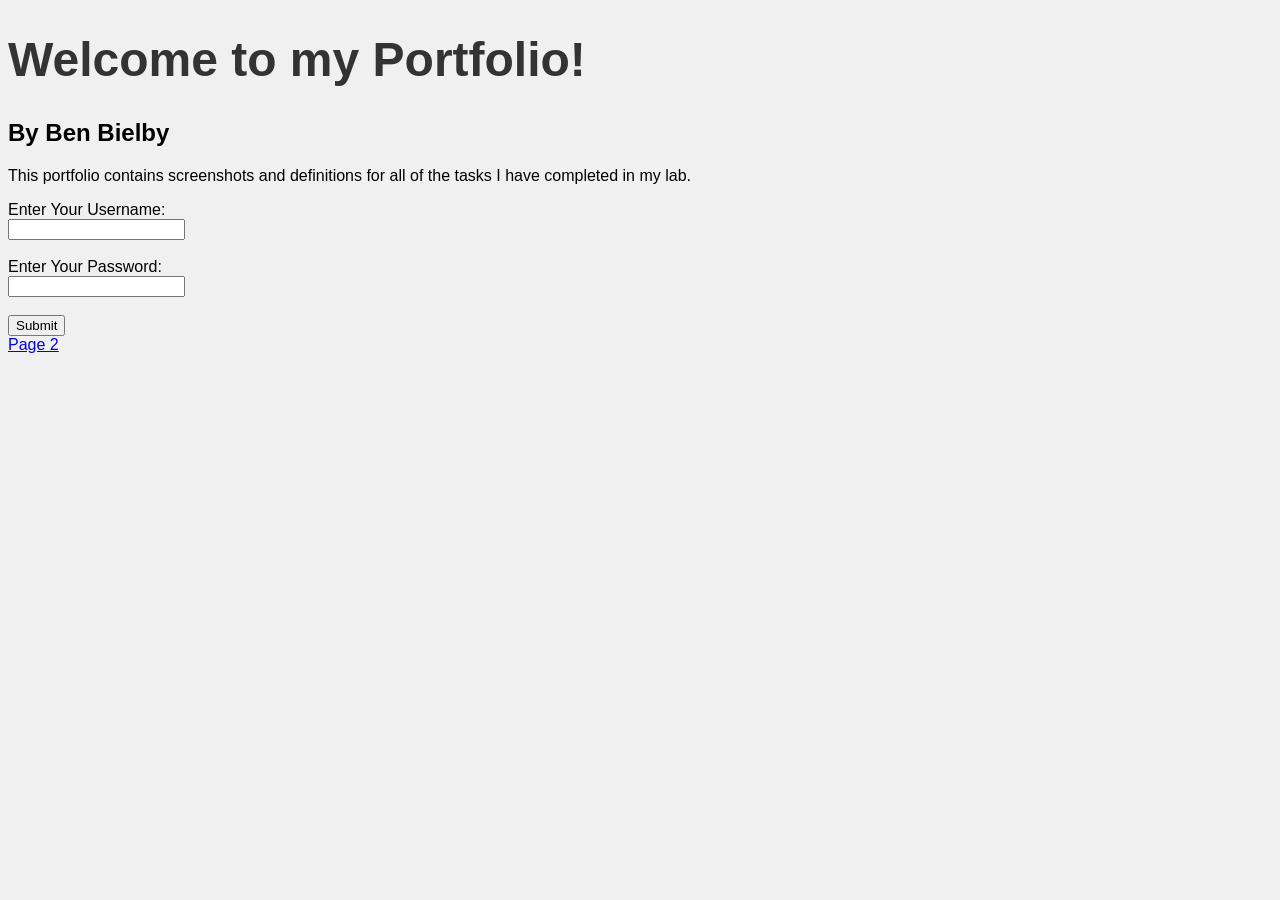
==== index.html @ 1d2346cf "redid lab3 page, forgot to push in previous lab" ====
<!DOCTYPE html>
<html lang="en">
<head>
    <meta charset="UTF-8">
    <meta name="viewport" content="width=device-width, initial-scale=1.0">
    <title>Main Page</title>
    <link rel="stylesheet" href="styles.css">
    <style>
        body {
            font-family: Arial, sans-serif;
            background-color: #f0f0f0;
        }

        h1 {
            font-size: 3rem;
            color: #333;
        }

        #container {
            display: grid;
            position: relative;
            align-items: end;
        }

            #container > div {
                position: absolute;
            }
    </style>
</head>
<body>
    <h1>Welcome to my Portfolio!</h1>
    <h2>By Ben Bielby</h2>
    <p>This portfolio contains screenshots and definitions for all of the tasks I have completed in my lab. </p>
    <form>
        <label for="username">Enter Your Username:</label><br>
        <input type="text" id="username" name="username"><br><br>
        <label for="password">Enter Your Password:</label><br>
        <input type="password" id="password" name="password"><br><br>
        <input type="submit" value="Submit">
    </form>
    <a href="Lab2.html">Page 2</a>
    <script src="script.js"></script>
</body>
</html>
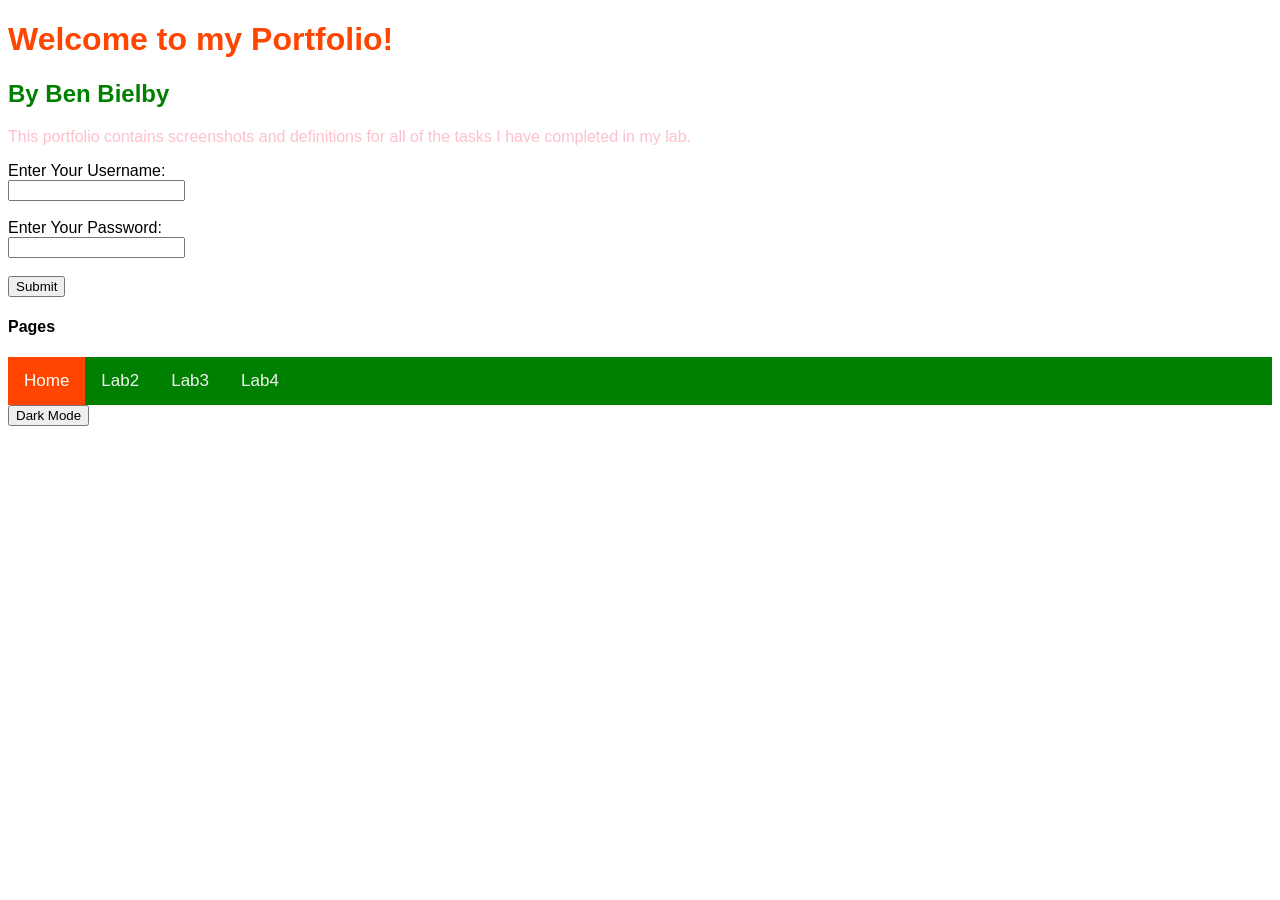
==== commit 1ff84969: "readded all lab4 stuff that i forgot to push in the lab" ====
--- a/index.html
+++ b/index.html
@@ -5,32 +5,11 @@
     <meta name="viewport" content="width=device-width, initial-scale=1.0">
     <title>Main Page</title>
     <link rel="stylesheet" href="styles.css">
-    <style>
-        body {
-            font-family: Arial, sans-serif;
-            background-color: #f0f0f0;
-        }
-
-        h1 {
-            font-size: 3rem;
-            color: #333;
-        }
-
-        #container {
-            display: grid;
-            position: relative;
-            align-items: end;
-        }
-
-            #container > div {
-                position: absolute;
-            }
-    </style>
 </head>
 <body>
     <h1>Welcome to my Portfolio!</h1>
-    <h2>By Ben Bielby</h2>
-    <p>This portfolio contains screenshots and definitions for all of the tasks I have completed in my lab. </p>
+    <h2 class="name">By Ben Bielby</h2>
+    <p class="description">This portfolio contains screenshots and definitions for all of the tasks I have completed in my lab. </p>
     <form>
         <label for="username">Enter Your Username:</label><br>
         <input type="text" id="username" name="username"><br><br>
@@ -38,7 +17,14 @@
         <input type="password" id="password" name="password"><br><br>
         <input type="submit" value="Submit">
     </form>
-    <a href="Lab2.html">Page 2</a>
+    <h4>Pages</h4>
+    <div class="topnav">
+        <a class="home" href="index.html">Home</a>
+        <a href="Lab2.html">Lab2</a>
+        <a href="Lab3.html">Lab3</a>
+        <a href="Lab4.html">Lab4</a>
+    </div>
+    <button onclick="myFunction()">Dark Mode</button>
     <script src="script.js"></script>
 </body>
 </html>
--- a/styles.css
+++ b/styles.css
@@ -0,0 +1,54 @@
+h1{
+    color: orangered;
+}
+
+body {
+    font-family: Arial, sans-serif;
+}
+
+#container {
+    display: grid;
+    position: relative;
+    align-items: end;
+}
+
+    #container > div {
+        position: absolute;
+    }
+
+.name{
+    color: green;
+}
+
+.description{
+    color: pink;
+}
+
+.dark-mode {
+    background-color: black;
+    color: white;
+}
+
+.topnav {
+    background-color: green;
+    overflow: hidden;
+}
+
+.topnav a {
+    float: left;
+    color: #f2f2f2;
+    text-align: center;
+    padding: 14px 16px;
+    text-decoration: none;
+    font-size: 17px;
+}
+
+    .topnav a:hover {
+        background-color: #ddd;
+        color: black;
+    }
+
+    .topnav a.home {
+        background-color: orangered;
+        color: white;
+    }
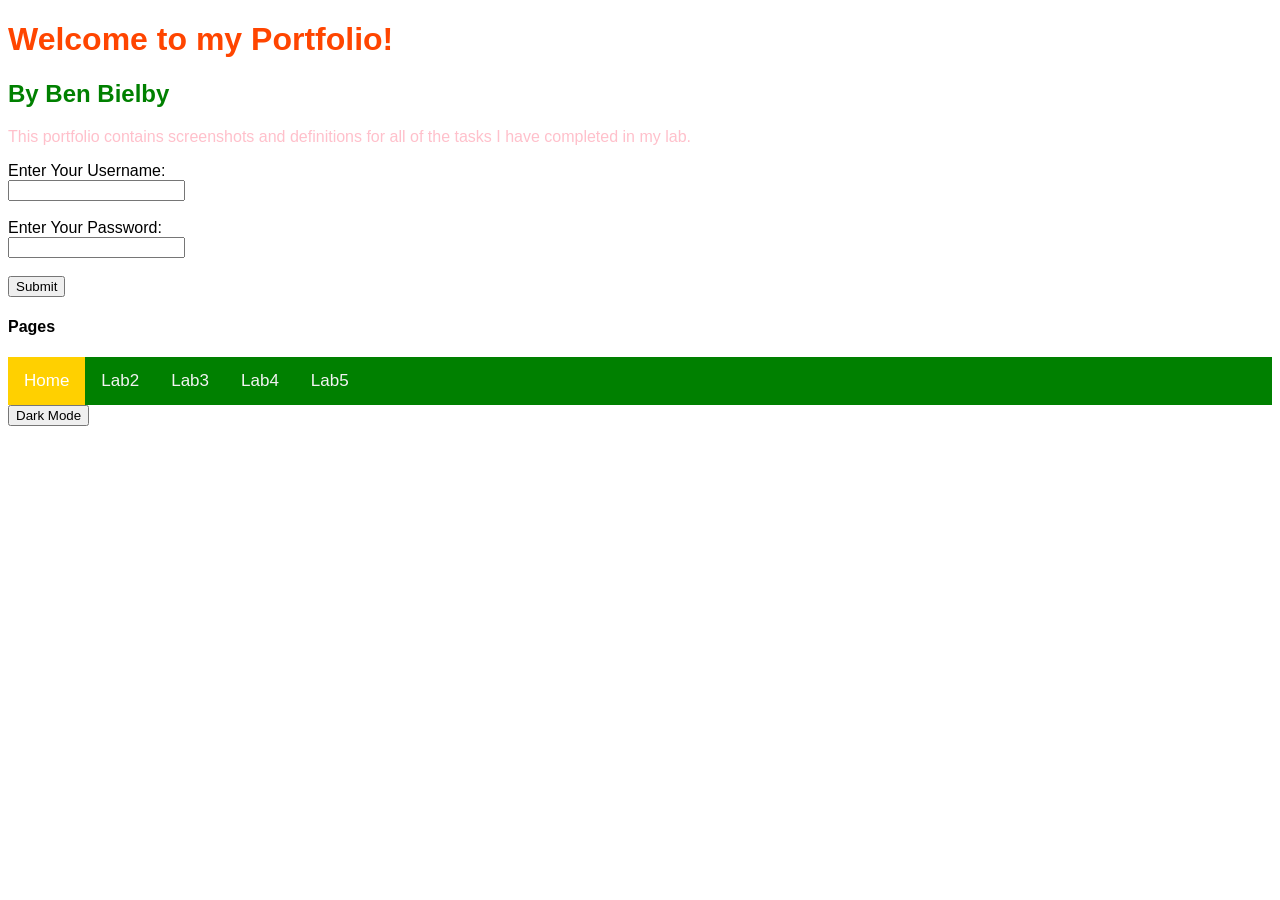
==== commit 266bf060: "added lab5 page created a vm for deployment and a vm for development" ====
--- a/index.html
+++ b/index.html
@@ -23,6 +23,7 @@
         <a href="Lab2.html">Lab2</a>
         <a href="Lab3.html">Lab3</a>
         <a href="Lab4.html">Lab4</a>
+        <a href="Lab5.html">Lab5</a>
     </div>
     <button onclick="myFunction()">Dark Mode</button>
     <script src="script.js"></script>
--- a/styles.css
+++ b/styles.css
@@ -1,54 +1,54 @@
-h1{
-    color: orangered;
-}
-
-body {
-    font-family: Arial, sans-serif;
-}
-
-#container {
-    display: grid;
-    position: relative;
-    align-items: end;
-}
-
-    #container > div {
-        position: absolute;
-    }
-
-.name{
-    color: green;
-}
-
-.description{
-    color: pink;
-}
-
-.dark-mode {
-    background-color: black;
-    color: white;
-}
-
-.topnav {
-    background-color: green;
-    overflow: hidden;
-}
-
-.topnav a {
-    float: left;
-    color: #f2f2f2;
-    text-align: center;
-    padding: 14px 16px;
-    text-decoration: none;
-    font-size: 17px;
-}
-
-    .topnav a:hover {
-        background-color: #ddd;
-        color: black;
-    }
-
-    .topnav a.home {
-        background-color: orangered;
-        color: white;
-    }
+h1{
+    color: orangered;
+}
+
+body {
+    font-family: Arial, sans-serif;
+}
+
+#container {
+    display: grid;
+    position: relative;
+    align-items: end;
+}
+
+    #container > div {
+        position: absolute;
+    }
+
+.name{
+    color: green;
+}
+
+.description{
+    color: pink;
+}
+
+.dark-mode {
+    background-color: black;
+    color: white;
+}
+
+.topnav {
+    background-color: green;
+    overflow: hidden;
+}
+
+.topnav a {
+    float: left;
+    color: #f2f2f2;
+    text-align: center;
+    padding: 14px 16px;
+    text-decoration: none;
+    font-size: 17px;
+}
+
+    .topnav a:hover {
+        background-color: #ddd;
+        color: black;
+    }
+
+    .topnav a.home {
+        background-color: rgb(255, 208, 0);
+        color: white;
+    }
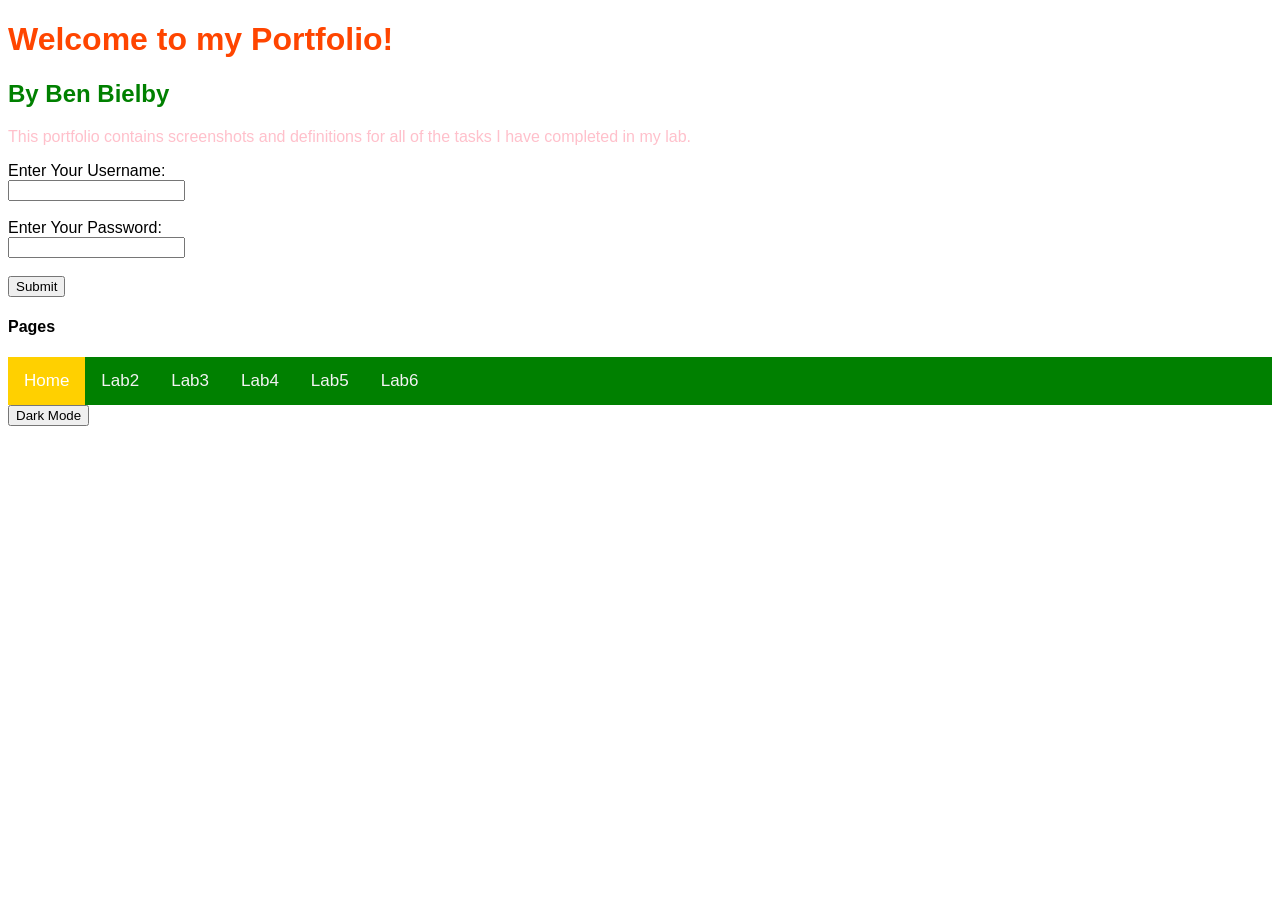
==== commit 50f8cb3a: "done lab6 created a yaml workflow to automatically update the wwwroot server" ====
--- a/index.html
+++ b/index.html
@@ -24,6 +24,7 @@
         <a href="Lab3.html">Lab3</a>
         <a href="Lab4.html">Lab4</a>
         <a href="Lab5.html">Lab5</a>
+        <a href="Lab6.html">Lab6</a>
     </div>
     <button onclick="myFunction()">Dark Mode</button>
     <script src="script.js"></script>
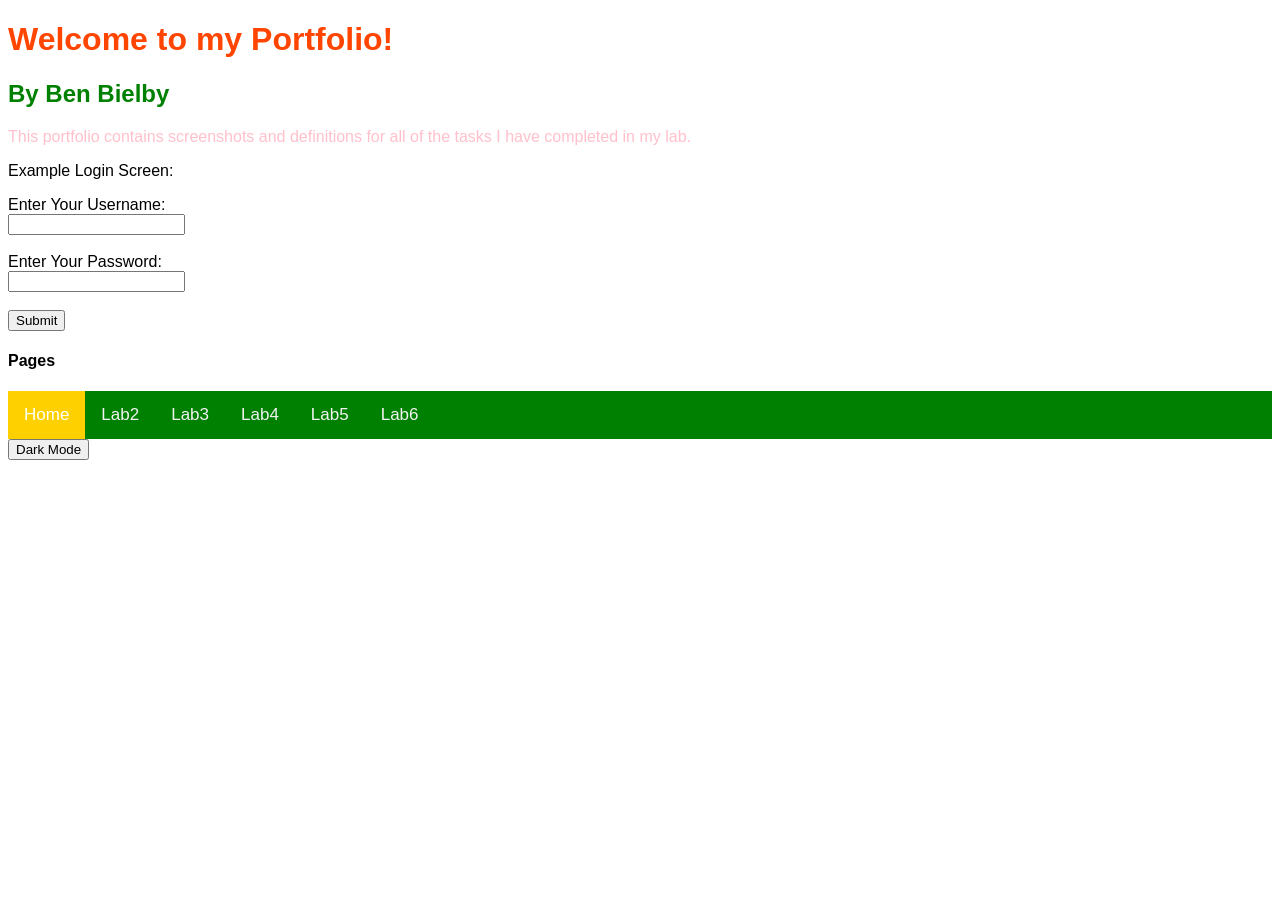
==== commit 63d979a6: "added dark mode to all lab pages" ====
--- a/index.html
+++ b/index.html
@@ -10,6 +10,7 @@
     <h1>Welcome to my Portfolio!</h1>
     <h2 class="name">By Ben Bielby</h2>
     <p class="description">This portfolio contains screenshots and definitions for all of the tasks I have completed in my lab. </p>
+    <p>Example Login Screen:</p>
     <form>
         <label for="username">Enter Your Username:</label><br>
         <input type="text" id="username" name="username"><br><br>
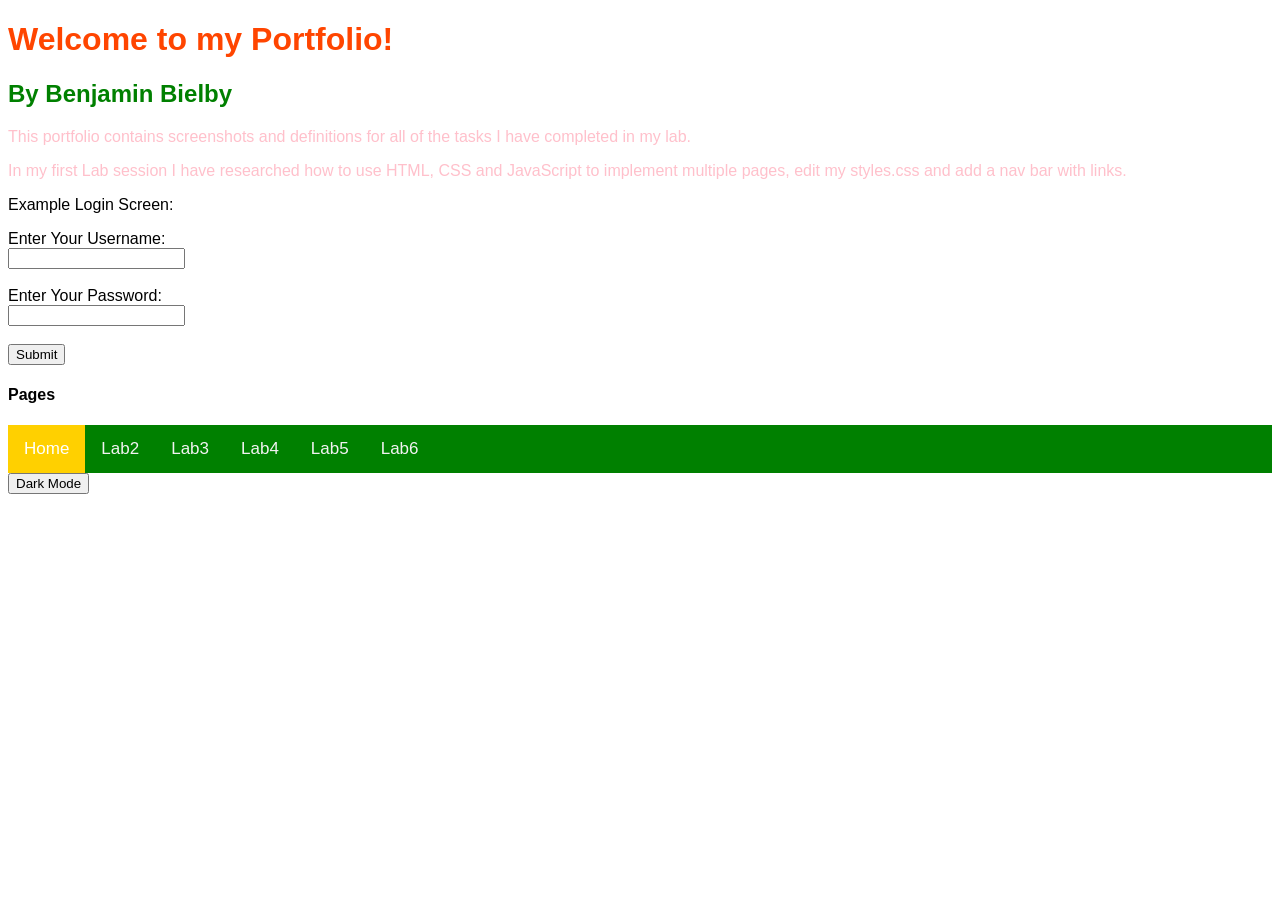
==== commit 74feb6f2: "test" ====
--- a/index.html
+++ b/index.html
@@ -8,8 +8,9 @@
 </head>
 <body>
     <h1>Welcome to my Portfolio!</h1>
-    <h2 class="name">By Ben Bielby</h2>
+    <h2 class="name">By Benjamin Bielby</h2>
     <p class="description">This portfolio contains screenshots and definitions for all of the tasks I have completed in my lab. </p>
+    <p class="description">In my first Lab session I have researched how to use HTML, CSS and JavaScript to implement multiple pages, edit my styles.css and add a nav bar with links.</p>
     <p>Example Login Screen:</p>
     <form>
         <label for="username">Enter Your Username:</label><br>
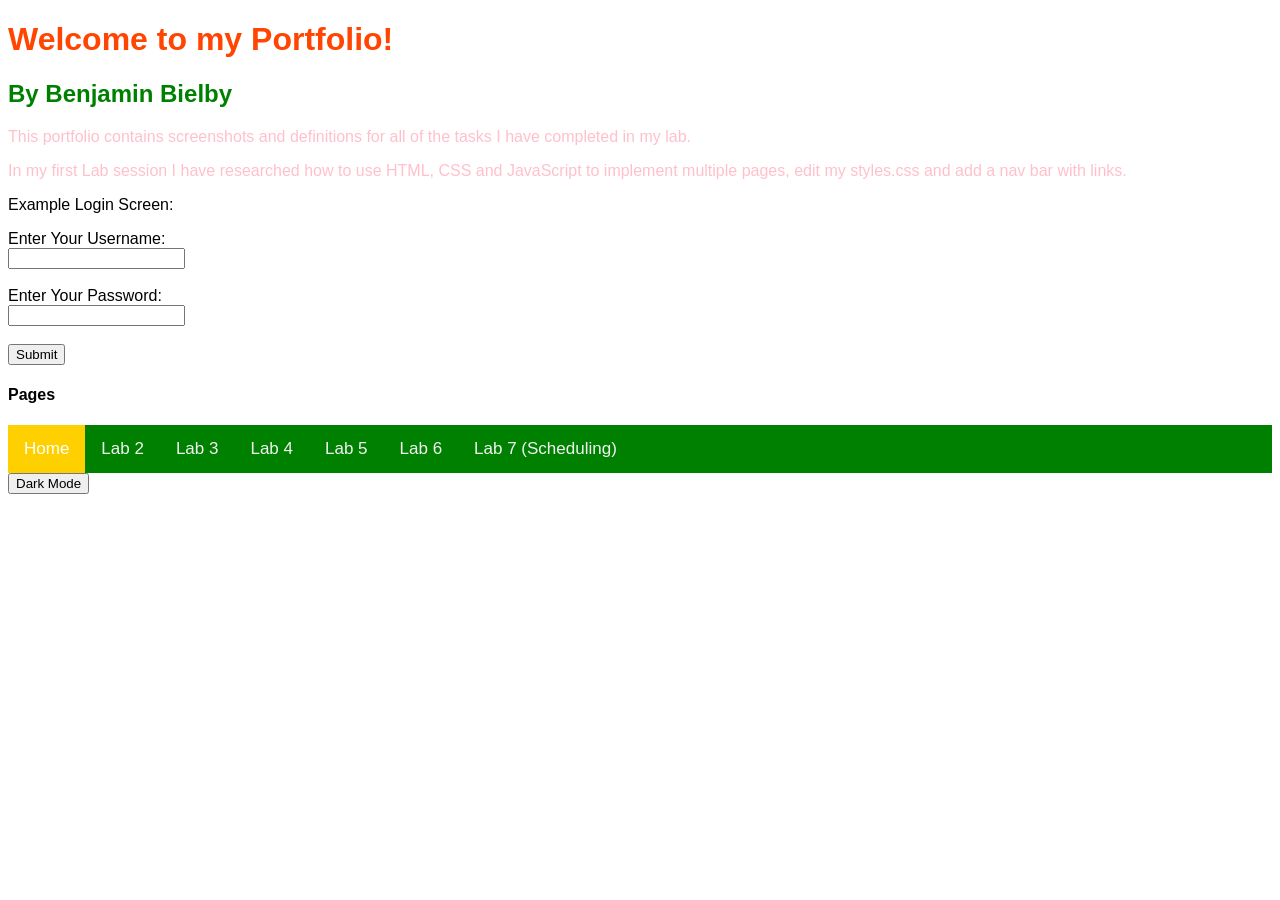
==== commit 6f409ca8: "created lab7 page" ====
--- a/index.html
+++ b/index.html
@@ -22,11 +22,12 @@
     <h4>Pages</h4>
     <div class="topnav">
         <a class="home" href="index.html">Home</a>
-        <a href="Lab2.html">Lab2</a>
-        <a href="Lab3.html">Lab3</a>
-        <a href="Lab4.html">Lab4</a>
-        <a href="Lab5.html">Lab5</a>
-        <a href="Lab6.html">Lab6</a>
+        <a href="Lab2.html">Lab 2</a>
+        <a href="Lab3.html">Lab 3</a>
+        <a href="Lab4.html">Lab 4</a>
+        <a href="Lab5.html">Lab 5</a>
+        <a href="Lab6.html">Lab 6</a>
+        <a href="Lab6.html">Lab 7 (Scheduling)</a>
     </div>
     <button onclick="myFunction()">Dark Mode</button>
     <script src="script.js"></script>
